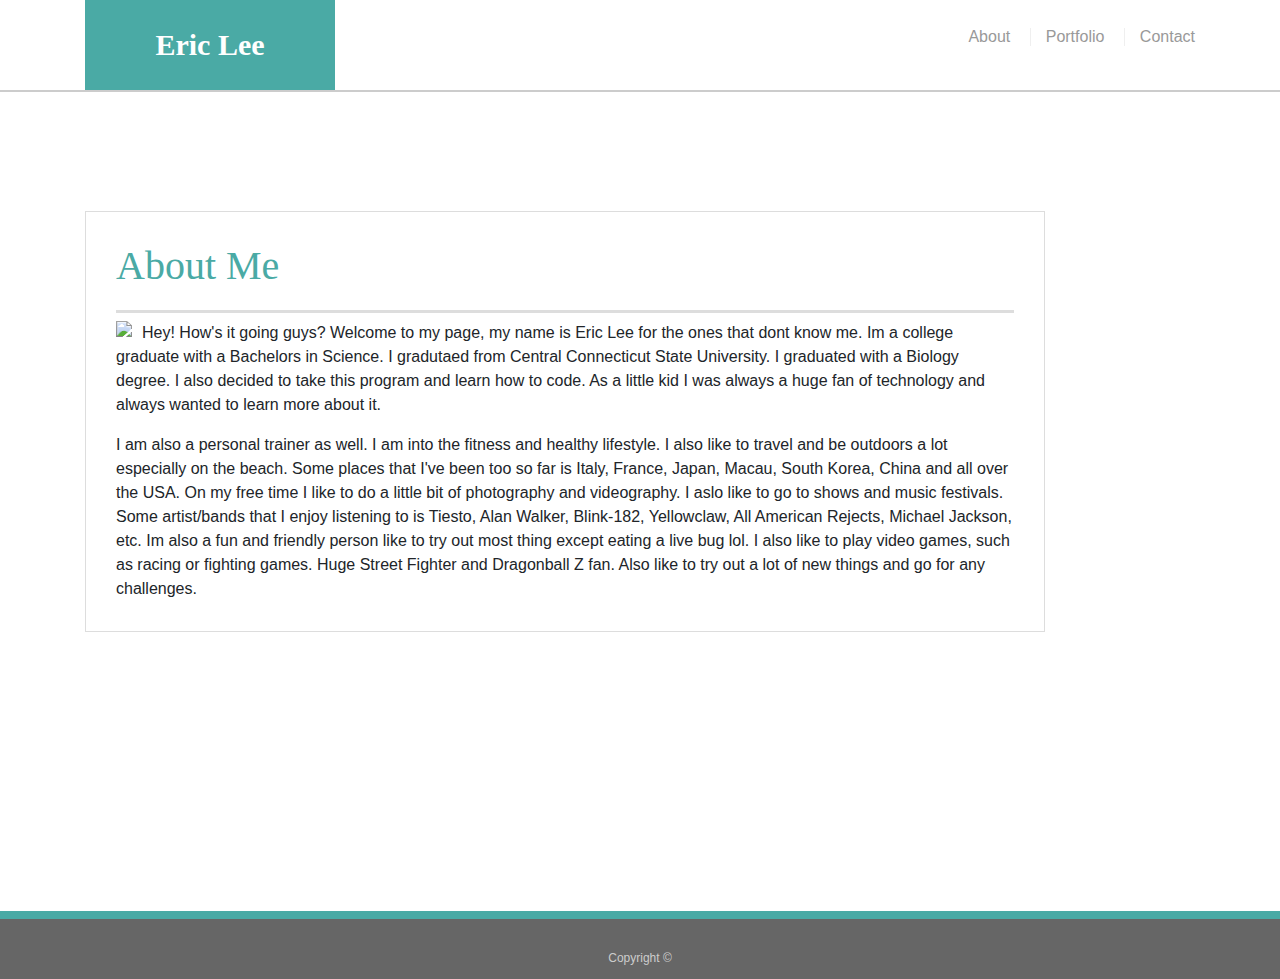
==== index.html @ 9f522526 "updates" ====
<!DOCTYPE html>
<html lang="en">
<head>
    <meta charset="UTF-8">
    <meta name="viewport" content="width=device-width, initial-scale=1.0">
    <meta http-equiv="X-UA-Compatible" content="ie=edge">
    <title>Eric Lee | Index</title>

    <link rel="stylesheet" href="assets/css/style.css">
    <link rel="stylesheet" href="https://stackpath.bootstrapcdn.com/bootstrap/4.3.1/css/bootstrap.min.css" integrity="sha384-ggOyR0iXCbMQv3Xipma34MD+dH/1fQ784/j6cY/iJTQUOhcWr7x9JvoRxT2MZw1T" crossorigin="anonymous">
  
      </style>

</head>
<body>
    <nav class="navbar navbar-expand-lg navbar-light bg-light">
        <a class="navbar-brand" href="#">Eric Lee</a>
        <button class="navbar-toggler" type="button" data-toggle="collapse" data-target="#navbarNavAltMarkup" aria-controls="navbarNavAltMarkup" aria-expanded="false" aria-label="Toggle navigation">
          <span class="navbar-toggler-icon"></span>
        </button>
        <div class="collapse navbar-collapse" id="navbarNavAltMarkup">
          <div class="navbar-nav">
            <a class="nav-item nav-link active" href="#">About <span class="sr-only">(current)</span></a>
            <a class="nav-item nav-link" href="#">Portfolio</a>
            <a class="nav-item nav-link" href="#">Contact</a>
            <a class="nav-item nav-link disabled" href="#" tabindex="-1" aria-disabled="true"></a>
          </div>
        </div>
      </nav>
      
      
      <header id="masthead">
        <div class="container">
          <a href="index.html" id="logo">Eric Lee</a>
          <nav>
            <a href="index.html">About</a>
            <a href="portfolio.html">Portfolio</a>
            <a href="contact.html">Contact</a>
          </nav>
        </div>
      </header>

    
      <div id="main-container" class="container">
        <section class="main-section">
     
      <h1>About Me</h1>
    

      <img src="http://lorempixel.com/g/200/200/" class="profilepic">

      <p>Hey! How's it going guys? Welcome to my page, my name is Eric Lee for the ones that dont know me. Im a college graduate with a Bachelors in Science. I gradutaed from Central Connecticut State University. I graduated with a Biology degree. I also decided to take this program and learn how to code. As a little kid I was always a huge fan of technology and always wanted to learn more about it. </p>
      <p>I am also a personal trainer as well. I am into the fitness and healthy lifestyle. I also like to travel and be outdoors a lot especially on the beach. Some places that I've been too so far is Italy, France, Japan, Macau, South Korea, China and all over the USA. On my free time I like to do a little bit of photography and videography. I aslo like to go to shows and music festivals. Some artist/bands that I enjoy listening to is Tiesto, Alan Walker, Blink-182, Yellowclaw, All American Rejects, Michael Jackson, etc. Im also a fun and friendly person like to try out most thing except eating a live bug lol. I also like to play video games, such as racing or fighting games. Huge Street Fighter and Dragonball Z fan. Also like to try out a lot of new things and go for any challenges.  </p>
    </div>

  <footer>
        <div class="container">
          Copyright &copy; 
        </div>
      </footer>
    </body>
    
</body>
</html>
---- assets/css/style.css ----
body {
    font-family: Arial, "Helvetica Neue", Helvetica, sans-serif;
    font-size: 18px;
    line-height: 34px;
    color: #777777;
    background: url("../images/concrete_seamless.png");
  }
  
  * {
    box-sizing: border-box;
  }
  
  /* general */
  
  .container {
    width: 100%;
    max-width: 960px;
    margin: 0 auto;
    clear: both;
  }
  
  h1,
  h2,
  h3,
  p {
    margin-bottom: 20px;
  }
  
  p:last-child {
    margin-bottom: 0;
  }
  
  h1,
  h2,
  h3 {
    font-family: Georgia, Times, "Times New Roman", serif;
    font-weight: 700;
    color: #4aaaa5;
  }
  
  h1 {
    padding-bottom: 20px;
    font-size: 30px;
    line-height: 49px;
    border-bottom: 3px solid #dddddd;
  }
  
  h2,
  h3 {
    font-size: 22px;
  }
  
  /* header */
  
  #masthead {
    position: fixed;
    z-index: 99;
    width: 100%;
    margin: 0 0 30px;
    overflow: auto;
    color: #ffffff;
    background: #ffffff;
    border-bottom: 2px solid #cccccc;
  }
  
  #logo {
    float: left;
    width: 250px;
    height: 90px;
    font-family: Georgia, Times, "Times New Roman", serif;
    font-size: 30px;
    font-weight: 700;
    line-height: 90px;
    color: #ffffff;
    text-align: center;
    text-decoration: none;
    background: #4aaaa5;
  }
  
  nav {
    float: right;
    margin-top: 25px;
  }
  
  nav a {
    display: inline-block;
    padding-left: 15px;
    margin-left: 15px;
    line-height: 18px;
    color: #999;
    text-decoration: none;
    border-left: 1px solid #efefef;
  }
  
  nav a:first-child {
    border-left: 0 none;
  }
  
  /* footer */
  
  footer {
    padding: 30px 0;
    clear: both;
    font-size: 12px;
    color: #ffffff;
    color: #cccccc;
    text-align: center;
    background: #666666;
    border-top: 8px solid #4aaaa5;
    height: 50px;
  }
  
  h3, h2 {
    padding-bottom: 20px;
    margin-bottom: 15px;
    line-height: 22px;
    border-bottom: 2px solid #eeeeee;
  }
  
  /* main */
  
  #main-container {
    padding-top: 130px;
    min-height: calc(100vh - 70px);
  }
  
  .main-section {
    float: left;
    width: 100%;
    max-width: 960px;
    padding: 30px;
    margin: 0 0 40px;
    background: #ffffff;
    border: 1px solid #dddddd;
  }
  
  /* portfolio page */
  
  .work {
    position: relative;
    float: left;
    width: 274px;
    margin: 20px 0 25px;
    overflow: auto;
  }
  
  .work:nth-child(even) {
    margin-right: 40px;
  }
  
  .work img {
    width: 100%;
    border: 0 none;
    opacity: 0.8;
  }
  
  .work h3 {
    position: absolute;
    bottom: 20px;
    width: 100%;
    padding: 15px;
    margin-bottom: 0;
    font-weight: 300;
    line-height: 30px;
    color: #ffffff;
    text-align: center;
    background: #4aaaa5;
    border-bottom: 0;
  }
  
  .auth-image {
    float: left;
    width: 200px;
    height: auto;
    margin-top: 10px;
    margin-right: 25px;
  }
  
  /* contact page */
  
  #contact-form ul {
    margin-bottom: 20px;
  }
  
  #contact-form li {
    margin-bottom: 10px;
  }
  
  label,
  input[type=text],
  input[type=email],
  textarea {
    display: block;
    width: 100%;
  }
  
  input[type=text],
  input[type=email],
  textarea {
    height: 35px;
    padding: 0 10px;
    font-size: 14px;
    border: 1px solid #dddddd;
  }
  
  textarea {
    height: 200px;
  }
  
  input[type=submit] {
    padding: 10px 30px;
    font-size: 18px;
    color: #ffffff;
    cursor: pointer;
    background: #4aaaa5;
    border: 0 none;
  }
  
.profilepic {
  float: left;
  margin-right: 10px;
}

@media (max-width: 700px) {

  .profilepic {
    clear: both;
    width: 100%;
  }

}

@media (max-width: 400px) {

}
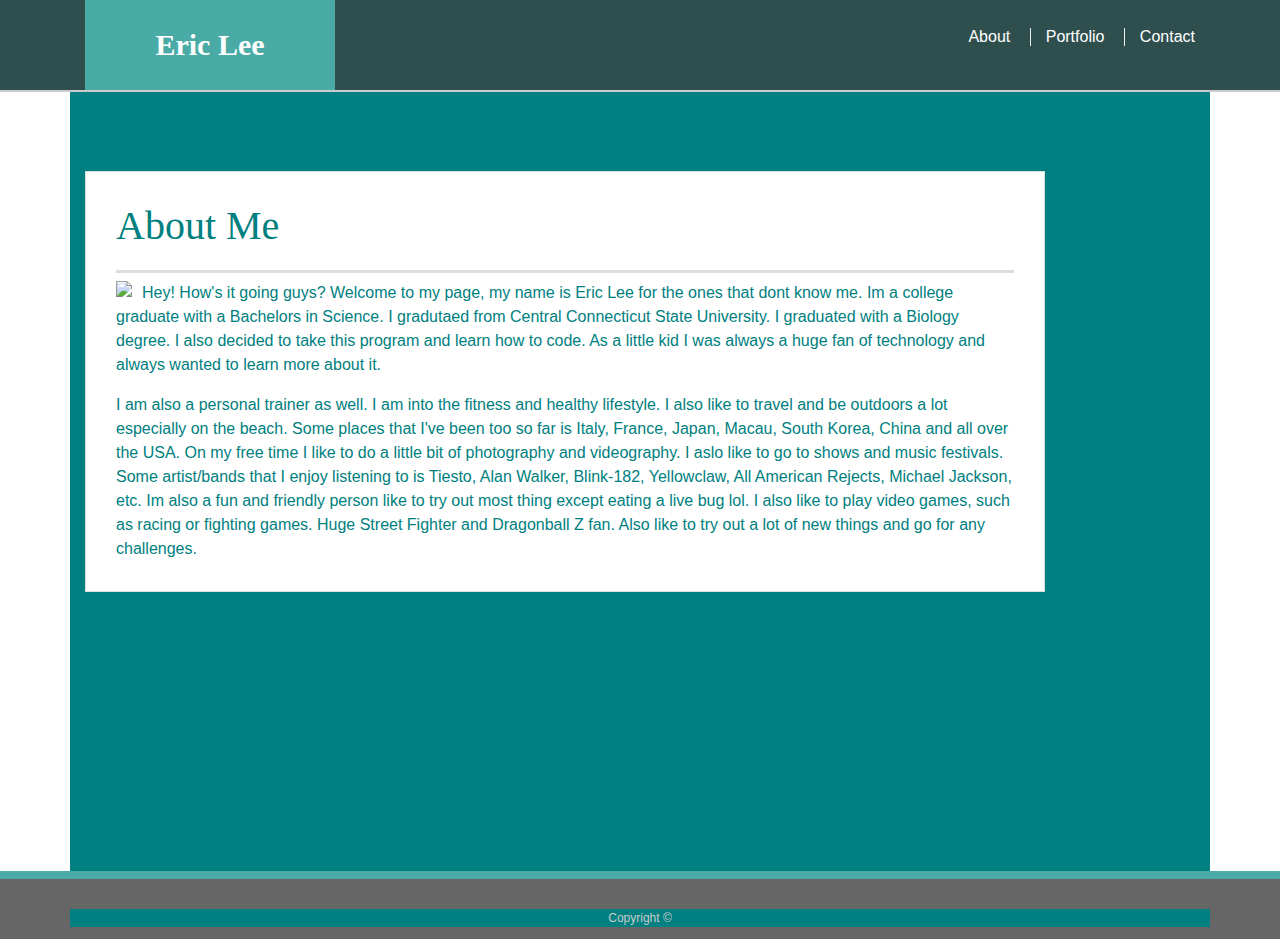
==== commit 62c4fb8e: "updated each page and made changes in portfolio page and contact info" ====
--- a/index.html
+++ b/index.html
@@ -14,7 +14,7 @@
 </head>
 <body>
     <nav class="navbar navbar-expand-lg navbar-light bg-light">
-        <a class="navbar-brand" href="#">Eric Lee</a>
+      <!--<a class="navbar-brand" href="#">Eric Lee</a>
         <button class="navbar-toggler" type="button" data-toggle="collapse" data-target="#navbarNavAltMarkup" aria-controls="navbarNavAltMarkup" aria-expanded="false" aria-label="Toggle navigation">
           <span class="navbar-toggler-icon"></span>
         </button>
@@ -25,7 +25,7 @@
             <a class="nav-item nav-link" href="#">Contact</a>
             <a class="nav-item nav-link disabled" href="#" tabindex="-1" aria-disabled="true"></a>
           </div>
-        </div>
+        </div> -->  
       </nav>
       
       
@@ -44,7 +44,7 @@
       <div id="main-container" class="container">
         <section class="main-section">
      
-      <h1>About Me</h1>
+      <div id="aboutme"><h1>About Me</h1></div>
     
 
       <img src="http://lorempixel.com/g/200/200/" class="profilepic">
--- a/assets/css/style.css
+++ b/assets/css/style.css
@@ -11,12 +11,13 @@
   }
   
   /* general */
-  
+   
   .container {
     width: 100%;
     max-width: 960px;
     margin: 0 auto;
     clear: both;
+    background-color: teal;
   }
   
   h1,
@@ -24,6 +25,7 @@
   h3,
   p {
     margin-bottom: 20px;
+    color:teal;
   }
   
   p:last-child {
@@ -43,6 +45,7 @@
     font-size: 30px;
     line-height: 49px;
     border-bottom: 3px solid #dddddd;
+    color: teal;
   }
   
   h2,
@@ -59,8 +62,9 @@
     margin: 0 0 30px;
     overflow: auto;
     color: #ffffff;
-    background: #ffffff;
+    background: #2f4f4f;
     border-bottom: 2px solid #cccccc;
+    text color: #ffffff;
   }
   
   #logo {
@@ -87,7 +91,7 @@
     padding-left: 15px;
     margin-left: 15px;
     line-height: 18px;
-    color: #999;
+    color: white;
     text-decoration: none;
     border-left: 1px solid #efefef;
   }
@@ -142,6 +146,7 @@
     width: 274px;
     margin: 20px 0 25px;
     overflow: auto;
+    color: white;
   }
   
   .work:nth-child(even) {
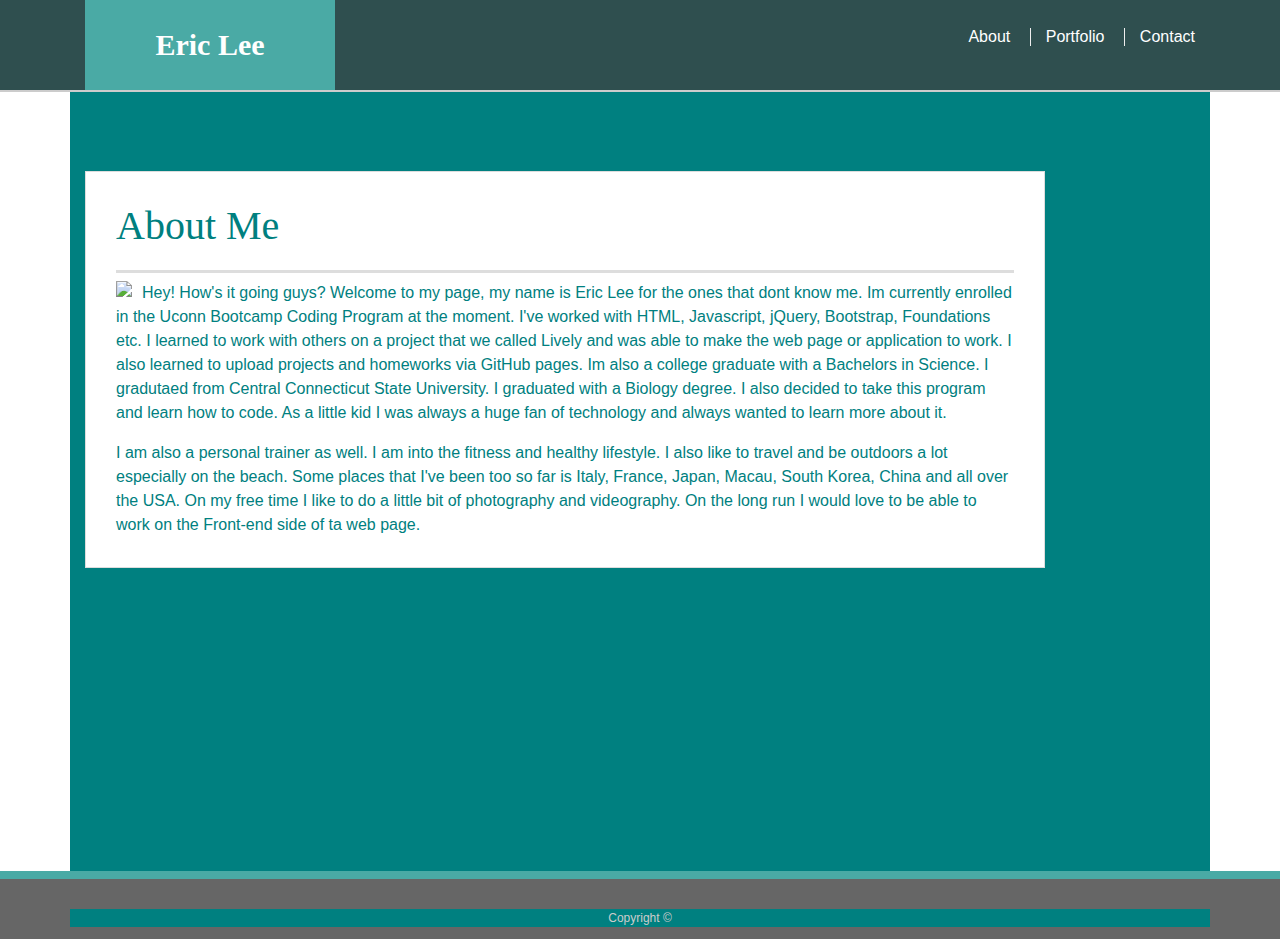
==== commit a686b972: "added pdf resume, updated index.html and contact page" ====
--- a/index.html
+++ b/index.html
@@ -49,8 +49,8 @@
 
       <img src="http://lorempixel.com/g/200/200/" class="profilepic">
 
-      <p>Hey! How's it going guys? Welcome to my page, my name is Eric Lee for the ones that dont know me. Im a college graduate with a Bachelors in Science. I gradutaed from Central Connecticut State University. I graduated with a Biology degree. I also decided to take this program and learn how to code. As a little kid I was always a huge fan of technology and always wanted to learn more about it. </p>
-      <p>I am also a personal trainer as well. I am into the fitness and healthy lifestyle. I also like to travel and be outdoors a lot especially on the beach. Some places that I've been too so far is Italy, France, Japan, Macau, South Korea, China and all over the USA. On my free time I like to do a little bit of photography and videography. I aslo like to go to shows and music festivals. Some artist/bands that I enjoy listening to is Tiesto, Alan Walker, Blink-182, Yellowclaw, All American Rejects, Michael Jackson, etc. Im also a fun and friendly person like to try out most thing except eating a live bug lol. I also like to play video games, such as racing or fighting games. Huge Street Fighter and Dragonball Z fan. Also like to try out a lot of new things and go for any challenges.  </p>
+      <p>Hey! How's it going guys? Welcome to my page, my name is Eric Lee for the ones that dont know me. Im currently enrolled in the Uconn Bootcamp Coding Program at the moment. I've worked with HTML, Javascript, jQuery, Bootstrap, Foundations etc. I learned to work with others on a project that we called Lively and was able to make the web page or application to work. I also learned to upload projects and homeworks via GitHub pages.  Im also a college graduate with a Bachelors in Science. I gradutaed from Central Connecticut State University. I graduated with a Biology degree. I also decided to take this program and learn how to code. As a little kid I was always a huge fan of technology and always wanted to learn more about it. </p>
+      <p>I am also a personal trainer as well. I am into the fitness and healthy lifestyle. I also like to travel and be outdoors a lot especially on the beach. Some places that I've been too so far is Italy, France, Japan, Macau, South Korea, China and all over the USA. On my free time I like to do a little bit of photography and videography. On the long run I would love to be able to work on the Front-end side of ta web page.   </p>
     </div>
 
   <footer>
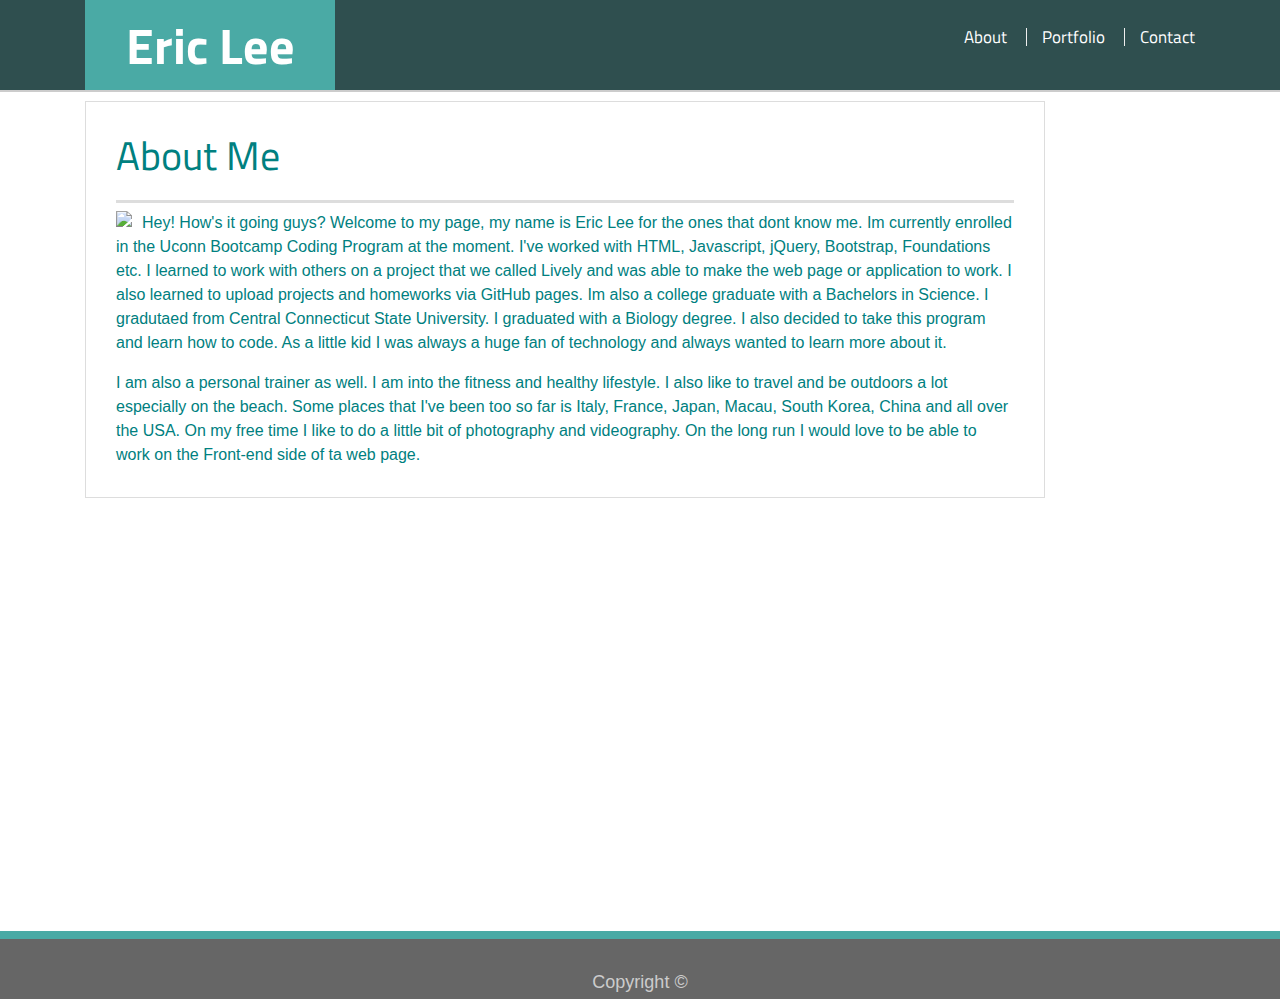
==== commit 72abad14: "updated fonts and style. ans minor changes in the html files" ====
--- a/index.html
+++ b/index.html
@@ -8,8 +8,8 @@
 
     <link rel="stylesheet" href="assets/css/style.css">
     <link rel="stylesheet" href="https://stackpath.bootstrapcdn.com/bootstrap/4.3.1/css/bootstrap.min.css" integrity="sha384-ggOyR0iXCbMQv3Xipma34MD+dH/1fQ784/j6cY/iJTQUOhcWr7x9JvoRxT2MZw1T" crossorigin="anonymous">
-  
-      </style>
+    <link href="https://fonts.googleapis.com/css?family=Titillium+Web&display=swap" rel="stylesheet">
+      
 
 </head>
 <body>
--- a/assets/css/style.css
+++ b/assets/css/style.css
@@ -1,5 +1,5 @@
 body {
-    font-family: Arial, "Helvetica Neue", Helvetica, sans-serif;
+  font-family: 'Titillium Web', sans-serif;
     font-size: 18px;
     line-height: 34px;
     color: #777777;
@@ -17,8 +17,7 @@
     max-width: 960px;
     margin: 0 auto;
     clear: both;
-    background-color: teal;
-  }
+     }
   
   h1,
   h2,
@@ -35,7 +34,7 @@
   h1,
   h2,
   h3 {
-    font-family: Georgia, Times, "Times New Roman", serif;
+    font-family: 'Titillium Web', sans-serif;
     font-weight: 700;
     color: #4aaaa5;
   }
@@ -71,8 +70,8 @@
     float: left;
     width: 250px;
     height: 90px;
-    font-family: Georgia, Times, "Times New Roman", serif;
-    font-size: 30px;
+    font-family: 'Titillium Web', sans-serif;
+    font-size: 50px;
     font-weight: 700;
     line-height: 90px;
     color: #ffffff;
@@ -84,6 +83,8 @@
   nav {
     float: right;
     margin-top: 25px;
+    font-family: 'Titillium Web', sans-serif;
+    font-size: 17px;
   }
   
   nav a {
@@ -105,7 +106,7 @@
   footer {
     padding: 30px 0;
     clear: both;
-    font-size: 12px;
+    font-size: 18px;
     color: #ffffff;
     color: #cccccc;
     text-align: center;
@@ -124,8 +125,8 @@
   /* main */
   
   #main-container {
-    padding-top: 130px;
-    min-height: calc(100vh - 70px);
+    padding-top: 60px;
+    min-height: calc(100vh - 10px);
   }
   
   .main-section {
@@ -179,6 +180,16 @@
     height: auto;
     margin-top: 10px;
     margin-right: 25px;
+  }
+  .card-group1, .card-group2{
+    width:100%;
+    float:left;
+    margin: 10px;
+  }
+  .card {
+    width: 300px;
+    float: left;
+    margin: 10px;
   }
   
   /* contact page */
@@ -226,6 +237,88 @@
   margin-right: 10px;
 }
 
+
+<!--social media icons-->
+@charset "UTF-8";
+
+.rounded-social-buttons {
+  text-align: center;
+}
+
+.rounded-social-buttons .social-button {
+  display: inline-block;
+  position: relative;
+  cursor: pointer;
+  width: 3.125rem;
+  height: 3.125rem;
+  border: 0.125rem solid transparent;
+  padding: 0;
+  text-decoration: none;
+  text-align: center;
+  color: #fefefe;
+  font-size: 1.5625rem;
+  font-weight: normal;
+  line-height: 2em;
+  border-radius: 1.6875rem;
+  transition: all 0.5s ease;
+  margin-right: 0.25rem;
+  margin-bottom: 0.25rem;
+}
+
+.rounded-social-buttons .social-button:hover, .rounded-social-buttons .social-button:focus {
+  -webkit-transform: rotate(360deg);
+      -ms-transform: rotate(360deg);
+          transform: rotate(360deg);
+}
+
+
+.rounded-social-buttons .social-button.linkedin {
+  background: #007bb5;
+}
+
+.rounded-social-buttons .social-button.linkedin:before {
+  font-family: "FontAwesome";
+  content: "";
+}
+
+.rounded-social-buttons .social-button.linkedin:hover, .rounded-social-buttons .social-button.linkedin:focus {
+  color: #007bb5;
+  background: #fefefe;
+  border-color: #007bb5;
+}
+
+.rounded-social-buttons .social-button.google-plus {
+  background: #dd4b39;
+}
+
+.rounded-social-buttons .social-button.google-plus:before {
+  font-family: "FontAwesome";
+  content: "";
+}
+
+.rounded-social-buttons .social-button.google-plus:hover, .rounded-social-buttons .social-button.google-plus:focus {
+  color: #dd4b39;
+  background: #fefefe;
+  border-color: #dd4b39;
+}
+
+.rounded-social-buttons .social-button.github {
+  background: #000000;
+}
+
+.rounded-social-buttons .social-button.github:before {
+  font-family: "FontAwesome";
+  content: "";
+}
+
+.rounded-social-buttons .social-button.github:hover, .rounded-social-buttons .social-button.github:focus {
+  color: #000000;
+  background: #fefefe;
+  border-color: #000000;
+}
+
+
+
 @media (max-width: 700px) {
 
   .profilepic {
@@ -233,8 +326,25 @@
     width: 100%;
   }
 
+  .card{
+    width: 75%;
+    display: block;
+    margin-bottom: 20px;
+  }
+
+  #masterhead{
+    background-color: rgb(32, 32, 243);
+  }
 }
 
 @media (max-width: 400px) {
-
+  .card{
+    width: 100%;
+    display: block;
+    margin-bottom: 20px;
+  }
+
+  #masterhead{
+    background-color: rgb(32, 32, 243);
+  }
 }